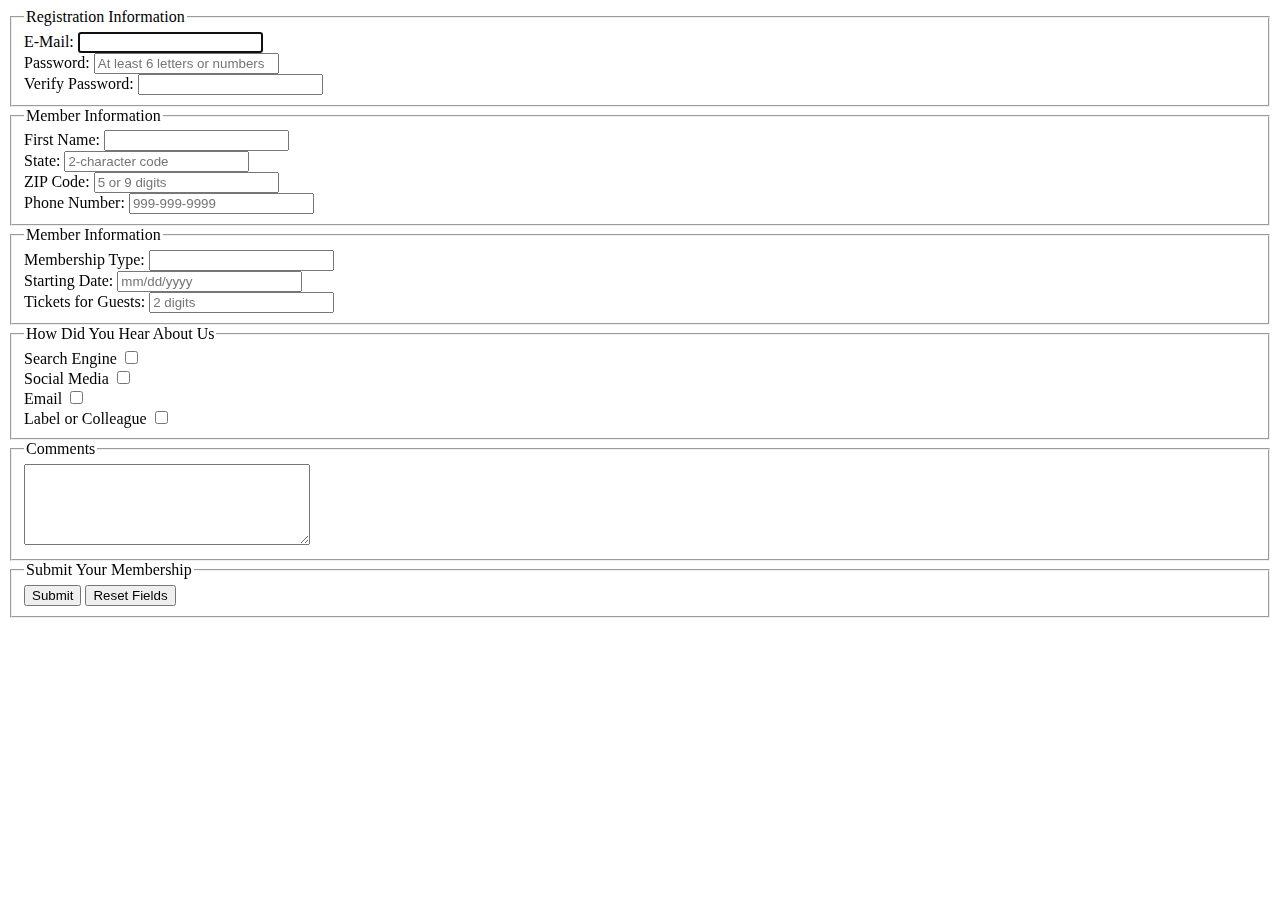
==== form.html @ 1e957af7 "s" ====
<!DOCTYPE html>
<html lang="en">

<head>
    <meta charset="utf-8">
    <link rel="stylesheet" href="styles/form.css">
</head>
<body>
<form action="register_account.html" method="post" id="registration_form"></form>
</body>
<fieldset>
    <legend>Registration Information</legend>
    <label for="email">E-Mail:</label>
    <input type="email" name="email" id="email"
        autofocus required autocomplete="on"><br>
    <label for="password">Password:</label>
    <input type="password" name="password" id="password" required
        placeholder="At least 6 letters or numbers" 
        pattern="[a-zA-Z0-9]{6,}"
        title="Must be at least 6 alphanumeric characters">
    <br>
    <label for="verify">Verify Password:</label>
    <input type="password" name="verify" id="verify" required><br>
</fieldset>
<fieldset>
    <legend>Member Information</legend>
    <label for="first_name">First Name:</label>
    <input type="text" name="first_name" id="first_name"
        required autocomplete="on"><br>        
    <label for="state">State:</label>
    <input type="text" name="state" id="state" required 
        maxlength="2" 
        placeholder="2-character code"
        autocomplete="on"><br>
    <label for="zip">ZIP Code:</label>
    <input type="text" name="zip" id="zip" required
        placeholder="5 or 9 digits" 
        pattern="^\d{5}(-\d{4})?$"
        title="Either 5 or 9 digits"
        autocomplete="on"><br>
    <label for="phone">Phone Number:</label>
    <input type="tel" name="phone" id="phone"
        placeholder="999-999-9999" 
        pattern="\d{3}[\-]\d{3}[\-]\d{4}" 
        title="Must be 999-999-999 format"
        autocomplete="on"><br>
</fieldset>
<fieldset>
    <legend>Member Information</legend>
    <label for="membership_type">Membership Type:</label>
    <input type="text" name="membership_type" id="membership_type"
        required autocomplete="on"><br>        
    <label for="starting_date">Starting Date:</label>
    <input type="text" name="starting_date" id="starting_date" required 
        maxlength="8" 
        placeholder="mm/dd/yyyy"
        autocomplete="on"><br>
    <label for="tickets_for_guests">Tickets for Guests:</label>
    <input type="text" name="tickets_for_guests" id="tickets_for_guests" required
        placeholder="2 digits" 
        pattern="^\d{5}(-\d{4})?$"
        title="Either 1 or 2 digits"
        autocomplete="on"><br>
</fieldset>
<fieldset>
    <legend>How Did You Hear About Us</legend>
    <label for="search_engine">Search Engine</label>
    <input type="checkbox" name="search_engine" id="search_engine"
        required autocomplete="on"><br>        
    <label for="social_media">Social Media</label>
    <input type="checkbox" name="social_media" id="social_media" required 
        autocomplete="on"><br>
    <label for="email">Email</label>
    <input type="checkbox" name="email" id="email" required
        autocomplete="on"><br>
        <label for="label_or_colleague">Label or Colleague</label>
        <input type="checkbox" name="label_or_colleague" id="label_or_colleague" required
            autocomplete="on"><br>
</fieldset>
<fieldset>
    <legend>Comments</legend>
    <label for="comments"></label>
    <textarea id="comments" name="comments"
          rows="5" cols="33">   
    </textarea>
</fieldset>
<fieldset>
    <legend>Submit Your Membership</legend>
    <label for="submit"></label>
    <input type="submit" value="Submit" />
        <label for="reset_fields"></label>
        <input type="reset" value="Reset Fields" /><br>
</fieldset>
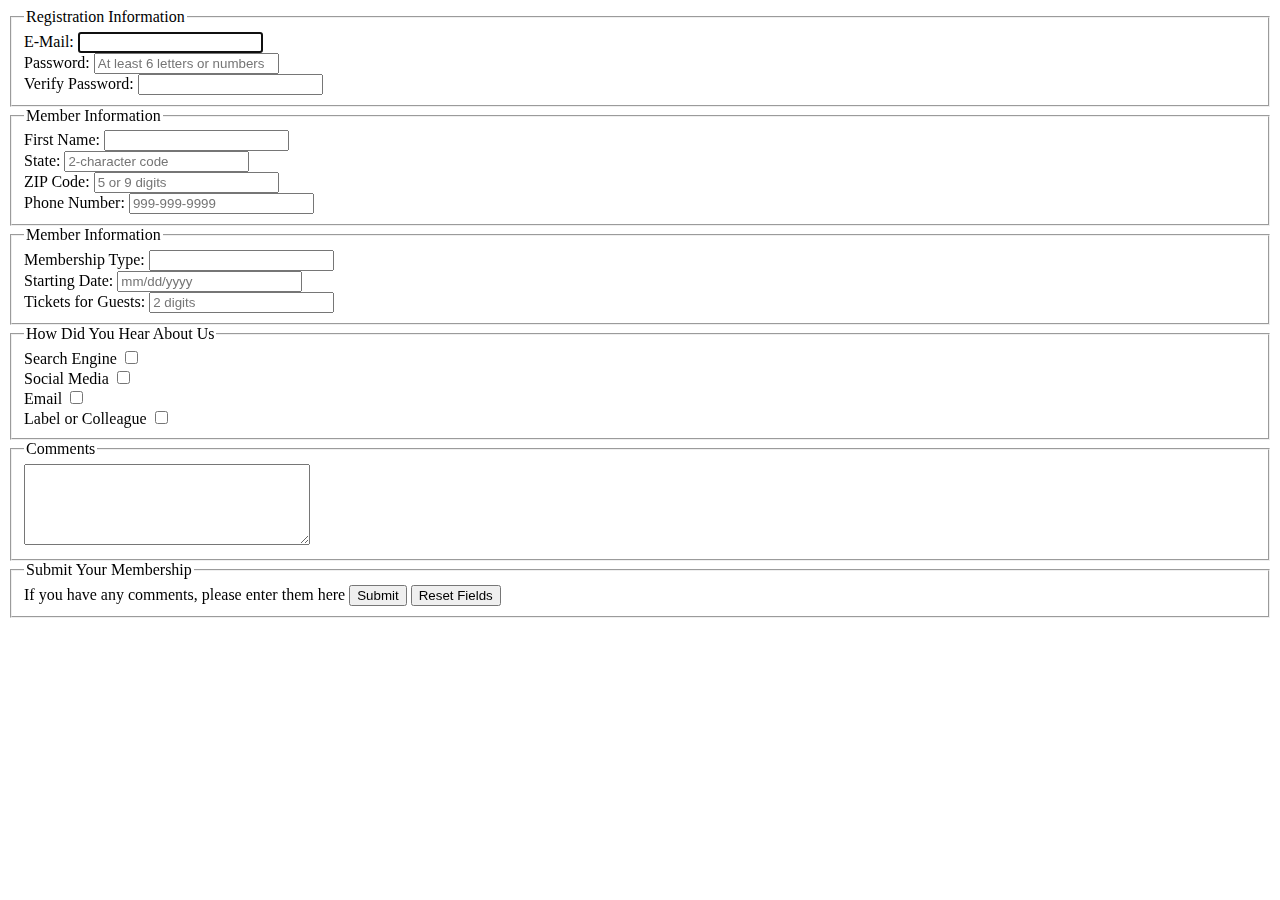
==== commit d46384c6: "c" ====
--- a/form.html
+++ b/form.html
@@ -86,7 +86,7 @@
 </fieldset>
 <fieldset>
     <legend>Submit Your Membership</legend>
-    <label for="submit"></label>
+    <label for="submit">If you have any comments, please enter them here</label>
     <input type="submit" value="Submit" />
         <label for="reset_fields"></label>
         <input type="reset" value="Reset Fields" /><br>
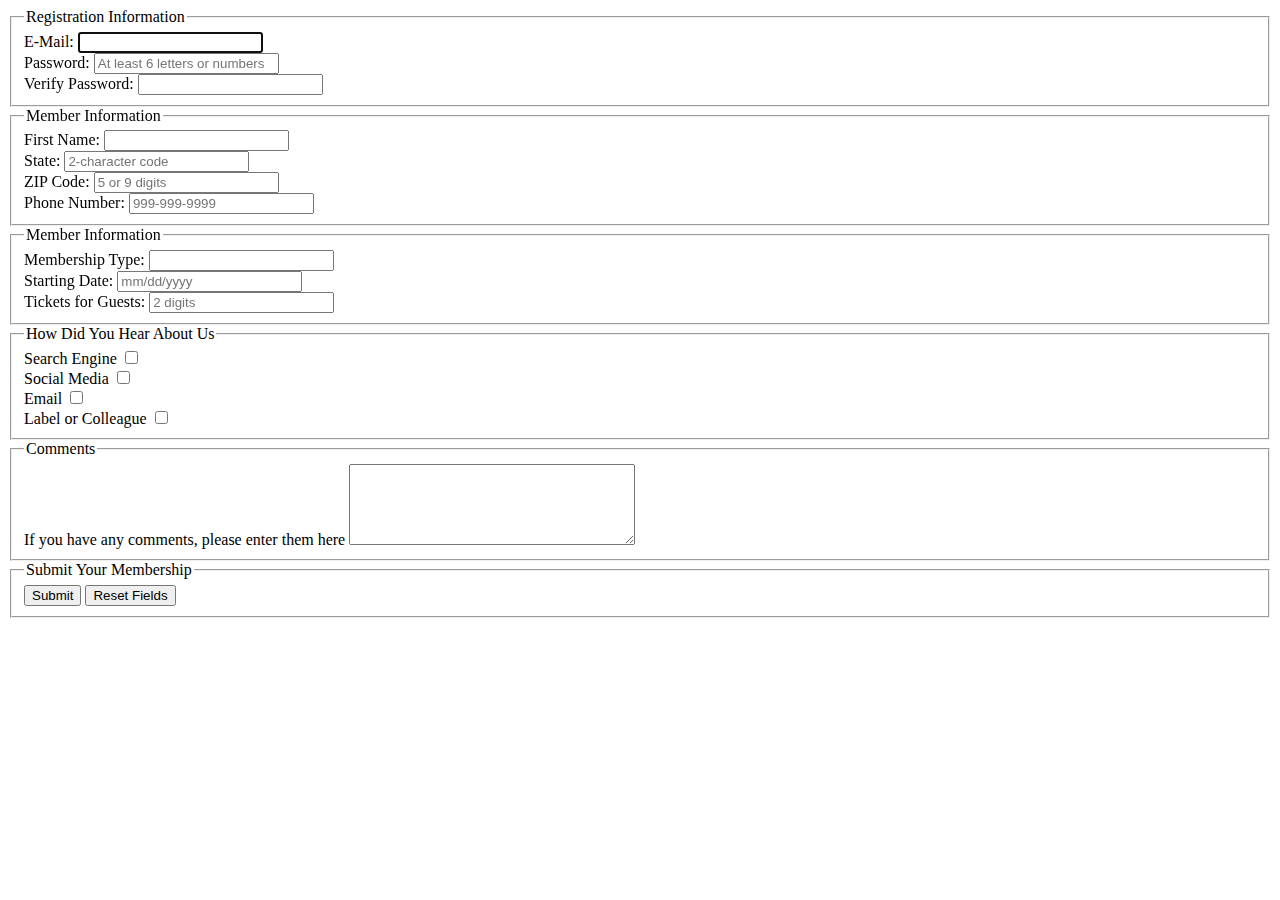
==== commit 84e1cd63: "c" ====
--- a/form.html
+++ b/form.html
@@ -79,14 +79,14 @@
 </fieldset>
 <fieldset>
     <legend>Comments</legend>
-    <label for="comments"></label>
+    <label for="comments">If you have any comments, please enter them here</label>
     <textarea id="comments" name="comments"
           rows="5" cols="33">   
     </textarea>
 </fieldset>
 <fieldset>
     <legend>Submit Your Membership</legend>
-    <label for="submit">If you have any comments, please enter them here</label>
+    <label for="submit"></label>
     <input type="submit" value="Submit" />
         <label for="reset_fields"></label>
         <input type="reset" value="Reset Fields" /><br>
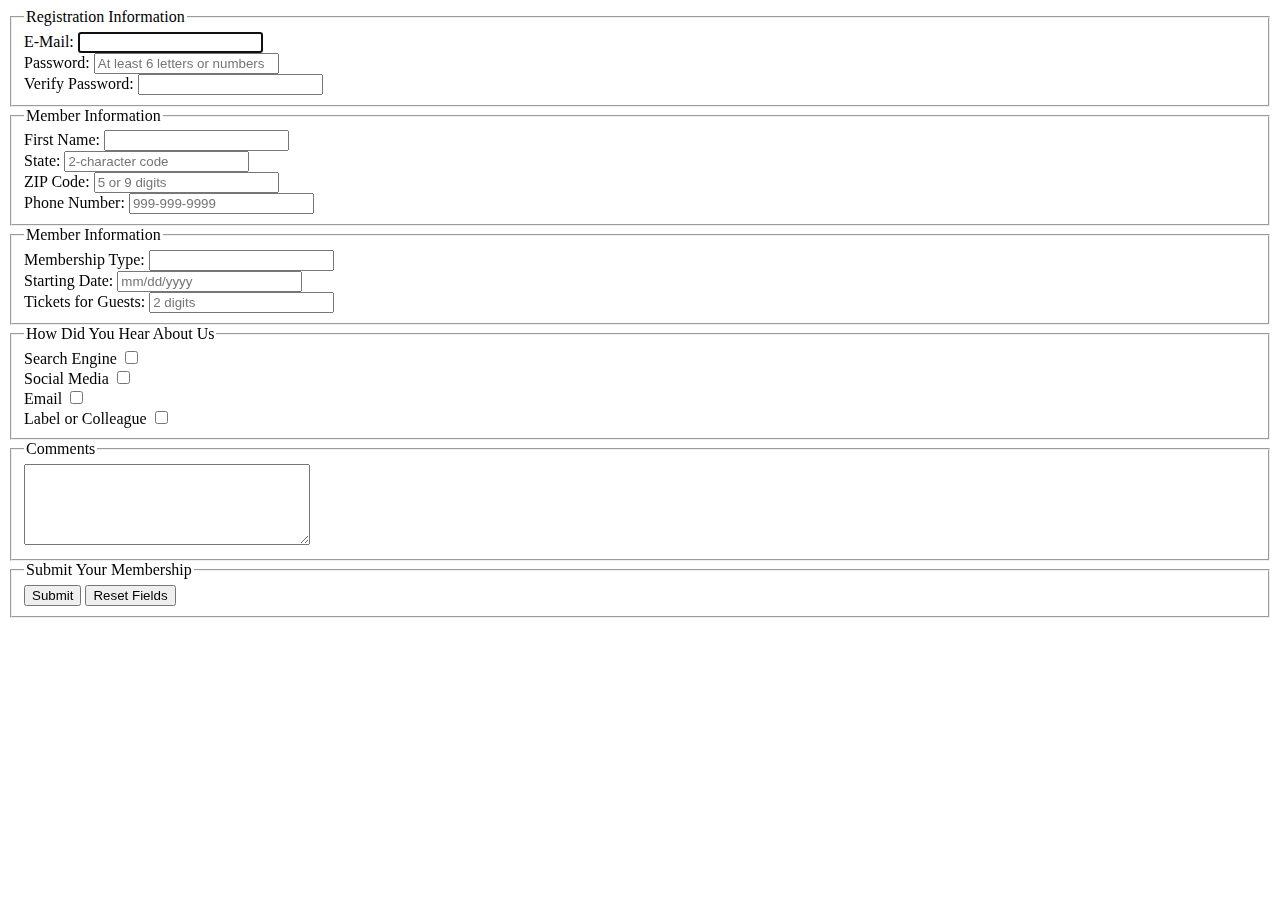
==== commit 4eed1ea1: "d" ====
--- a/form.html
+++ b/form.html
@@ -79,9 +79,9 @@
 </fieldset>
 <fieldset>
     <legend>Comments</legend>
-    <label for="comments">If you have any comments, please enter them here</label>
+    <label for="comments"></label>
     <textarea id="comments" name="comments"
-          rows="5" cols="33">   
+          rows="5" cols="33" placeholder="If you have any comments, please enter them here">   
     </textarea>
 </fieldset>
 <fieldset>
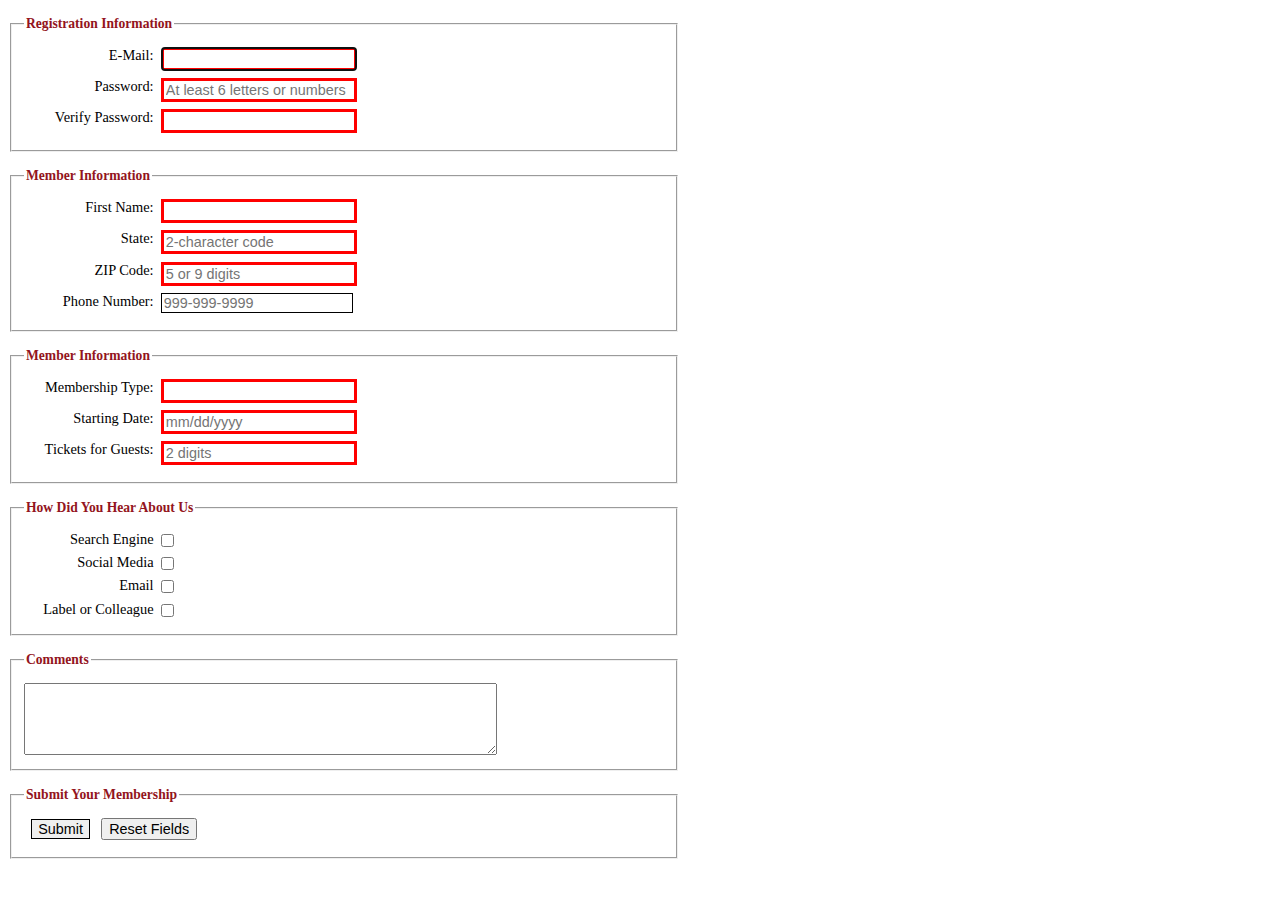
==== commit eb0d412a: "d" ====
--- a/form.html
+++ b/form.html
@@ -6,8 +6,7 @@
     <link rel="stylesheet" href="styles/form.css">
 </head>
 <body>
-<form action="register_account.html" method="post" id="registration_form"></form>
-</body>
+<form action="register_account.html" method="post" id="registration_form">
 <fieldset>
     <legend>Registration Information</legend>
     <label for="email">E-Mail:</label>
@@ -81,7 +80,7 @@
     <legend>Comments</legend>
     <label for="comments"></label>
     <textarea id="comments" name="comments"
-          rows="5" cols="33" placeholder="If you have any comments, please enter them here">   
+          rows="5" cols="33" required placeholder="If you have any comments, please enter them here">   
     </textarea>
 </fieldset>
 <fieldset>
@@ -90,4 +89,5 @@
     <input type="submit" value="Submit" />
         <label for="reset_fields"></label>
         <input type="reset" value="Reset Fields" /><br>
-</fieldset>+</fieldset>
+</form></body>--- a/styles/form.css
+++ b/styles/form.css
@@ -0,0 +1,43 @@
+fieldset {
+    width: 40em;
+    margin-top: 1em;
+    margin-bottom: 1em;
+    padding-top: .5em;
+}
+legend {
+    color: #931420;
+    font-weight: bold;
+    font-size: 85%;
+    margin-bottom: .5em;
+}
+label, input, select {
+    font-size: 90%;
+}
+label {
+    float: left;
+    width: 9em;
+    text-align: right;
+}
+input, select {
+    margin-left: .5em;
+    margin-bottom: .5em;
+}
+input:required {
+    border: 3px solid red;
+}
+input:valid {
+    border: 1px solid black;
+}
+input:invalid {
+    box-shadow: none;
+}
+br {
+    clear: both;
+}
+textarea {
+    height: 5em;
+    width: 35em;
+}
+#buttons input {
+    width: 10em;
+}